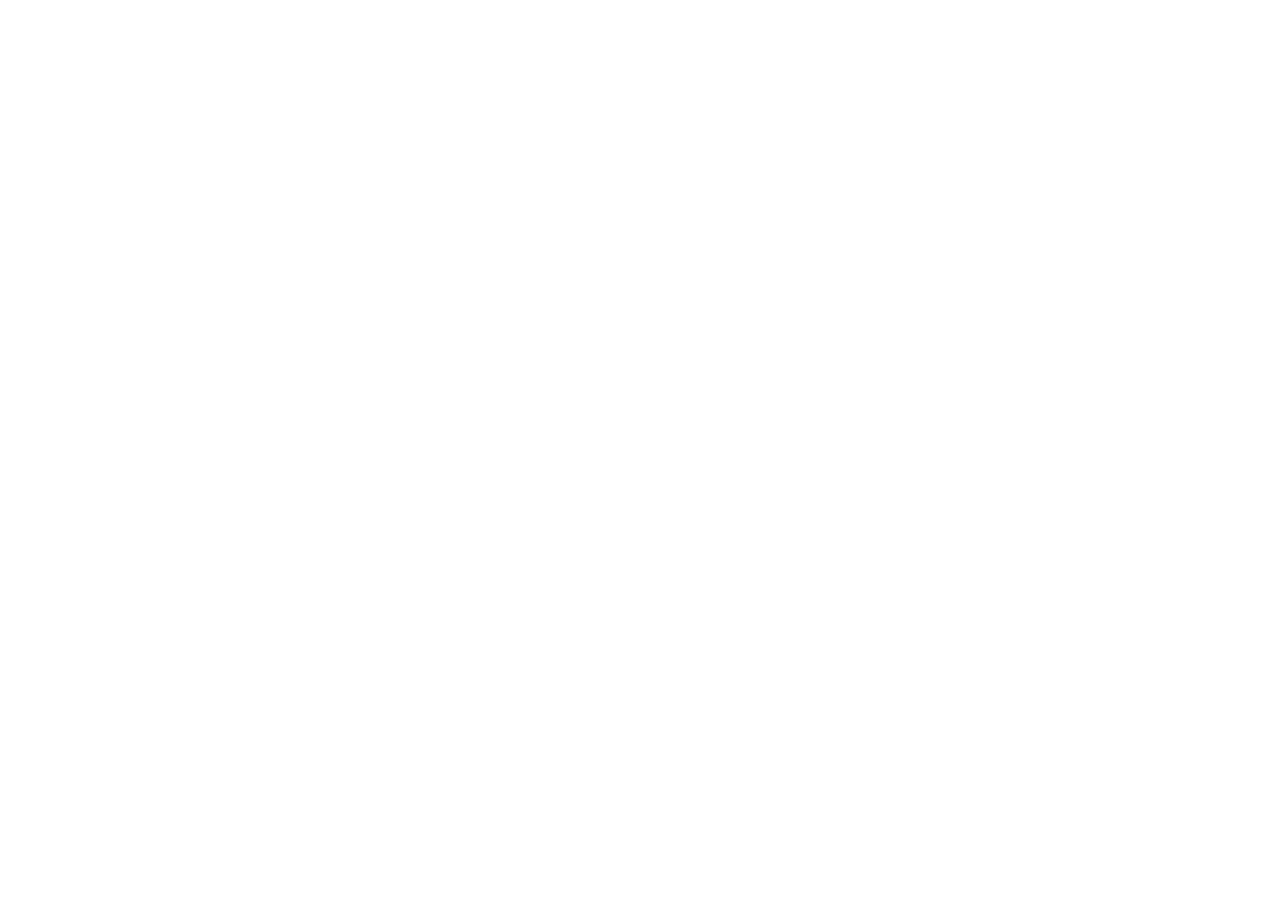
==== completed/index.html @ b5aceba1 "Added files" ====
<!DOCTYPE html>
<html lang="en">
<head>
    <meta charset="UTF-8">
    <title>Assignment 03</title>
    <script src="js/01-functions-practice.js"></script>
    <!--<script src="js/02-fortune-teller.js"></script>-->
    <!--<script src="js/03-rock-paper-scissors.js"></script>-->
    <!--<script src="js/04-basic-calculator.js"></script>-->
</head>
<body>
    
</body>
</html>
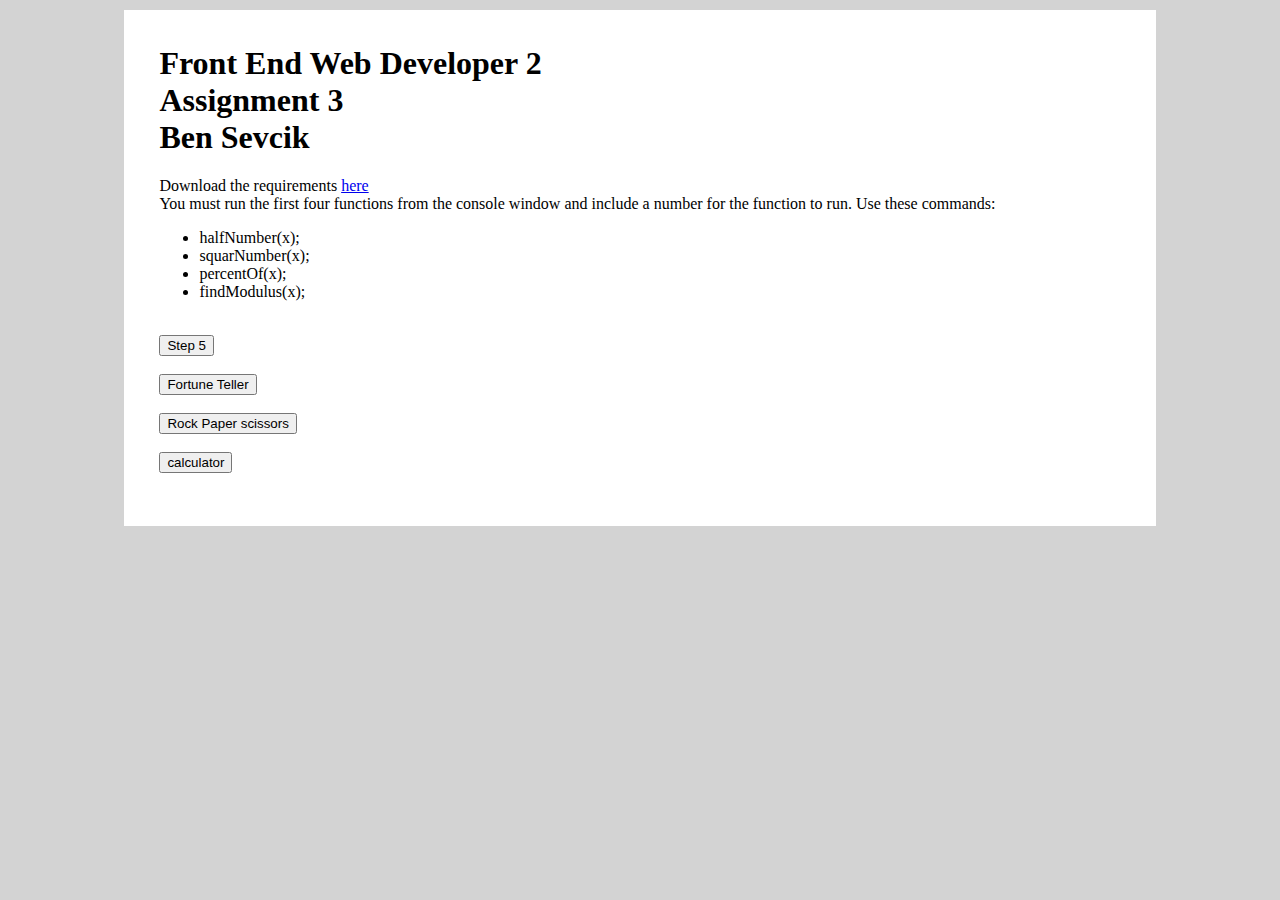
==== commit 8ecdd758: "Finished assignment and made a quick explantion on index page" ====
--- a/completed/index.html
+++ b/completed/index.html
@@ -4,11 +4,45 @@
     <meta charset="UTF-8">
     <title>Assignment 03</title>
     <script src="js/01-functions-practice.js"></script>
-    <!--<script src="js/02-fortune-teller.js"></script>-->
-    <!--<script src="js/03-rock-paper-scissors.js"></script>-->
-    <!--<script src="js/04-basic-calculator.js"></script>-->
+    <script src="js/02-fortune-teller.js"></script>
+    <script src="js/03-rock-paper-scissors.js"></script>
+    <script src="js/04-basic-calculator.js"></script>
 </head>
-<body>
-    
+<body style="background: lightgray">
+<main style="background: white; width: 80%; height: 90%; margin: 10px auto; padding: 10px;">
+    <!--
+        <input type="button" id="function1" value="Half Number" onclick="halfNumber()">
+        <input type="button" id="function2" value="function 2">
+        <input type="button" id="function3" value="function 3">
+        <input type="button" id="function4" value="function 4">
+    -->
+       <section style="margin: 25px">
+          <h1>Front End Web Developer 2<br>Assignment 3<br>Ben Sevcik</h1>
+          Download the requirements <a href="../assignment3.docx">here</a><br>
+          You must run the first four functions from the console window and include a number for the function to run. Use these commands:<br>
+          <ul>
+              <li>
+                  halfNumber(x);<br>
+              </li>
+              <li>
+                  squarNumber(x);<br>
+              </li>
+              <li>                  
+                  percentOf(x);<br>
+              </li>
+              <li>                  
+                  findModulus(x);<br><br>
+              </li>
+          </ul>
+          
+           
+        <input type="button" id="function5" value="Step 5" onclick="stepFive()"><br><br>
+        <input type="button" id="fortuneteller" value="Fortune Teller" onclick="tellFortune()"><br><br>
+        <input type="button" id="rps" value="Rock Paper scissors" onclick="rps()"><br><br>
+        <input type="button" id="calculator" value="calculator" onclick="calculator()"><br><br>
+        <div id="tellFortune"></div>
+       </section>
+</main>
+
 </body>
 </html>